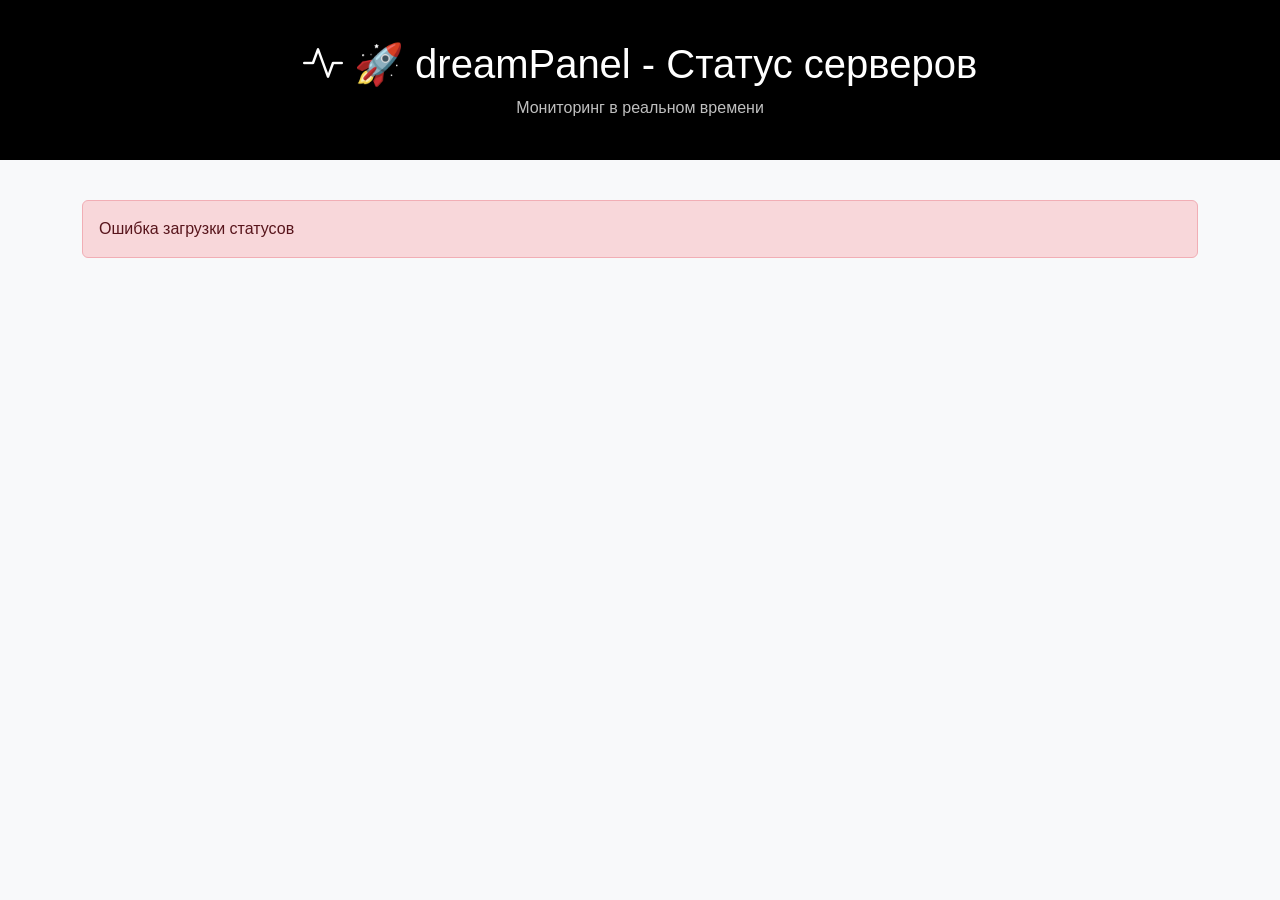
==== templates/status_public.html @ e2ffcfd2 "Initial commit" ====
<!DOCTYPE html>
<html lang="ru">
<head>
    <meta charset="UTF-8">
    <meta name="viewport" content="width=device-width, initial-scale=1.0">
    <title>Статус серверов - dreamPanel</title>
    <!-- Favicon и иконки через API -->
    <link rel="icon" type="image/x-icon" href="https://api.dreampartners.online/icons/dreampanel/favicon.ico">
    <link rel="icon" type="image/png" sizes="16x16" href="https://api.dreampartners.online/icons/dreampanel/favicon-16x16.png">
    <link rel="icon" type="image/png" sizes="32x32" href="https://api.dreampartners.online/icons/dreampanel/favicon-32x32.png">
    <link rel="icon" type="image/png" sizes="48x48" href="https://api.dreampartners.online/icons/dreampanel/favicon-48x48.png">
    <link rel="apple-touch-icon" sizes="180x180" href="https://api.dreampartners.online/icons/dreampanel/apple-touch-icon.png">
    <link rel="icon" type="image/png" sizes="192x192" href="https://api.dreampartners.online/icons/dreampanel/android-chrome-192x192.png">
    <link rel="icon" type="image/png" sizes="512x512" href="https://api.dreampartners.online/icons/dreampanel/android-chrome-512x512.png">
    <link href="https://cdn.jsdelivr.net/npm/bootstrap@5.3.0/dist/css/bootstrap.min.css" rel="stylesheet">
    <link href="https://cdn.jsdelivr.net/npm/bootstrap-icons@1.11.0/font/bootstrap-icons.css" rel="stylesheet">
    <style>
        body {
            background: #f8f9fa;
            font-family: -apple-system, BlinkMacSystemFont, 'Segoe UI', 'Roboto', sans-serif;
        }
        
        .status-header {
            background: #000000;
            color: #ffffff;
            padding: 40px 0;
            margin-bottom: 40px;
        }
        
        .status-card {
            background: #ffffff;
            border-radius: 8px;
            padding: 20px;
            margin-bottom: 20px;
            box-shadow: 0 2px 4px rgba(0,0,0,0.1);
        }
        
        .status-indicator {
            width: 16px;
            height: 16px;
            border-radius: 50%;
            display: inline-block;
            margin-right: 10px;
            animation: pulse 2s infinite;
        }
        
        .status-active {
            background: #28a745;
            box-shadow: 0 0 10px rgba(40, 167, 69, 0.5);
        }
        
        .status-inactive {
            background: #dc3545;
            box-shadow: 0 0 10px rgba(220, 53, 69, 0.5);
        }
        
        .status-warning {
            background: #ffc107;
            box-shadow: 0 0 10px rgba(255, 193, 7, 0.5);
        }
        
        @keyframes pulse {
            0%, 100% { 
                opacity: 1;
                transform: scale(1);
            }
            50% { 
                opacity: 0.7;
                transform: scale(1.1);
            }
        }
        
        .service-name {
            font-weight: 600;
            font-size: 18px;
        }
        
        .service-status {
            font-size: 14px;
            color: #6c757d;
        }
    </style>
</head>
<body>
    <div class="status-header">
        <div class="container">
            <h1 class="text-center mb-0">
                <i class="bi bi-activity"></i> 🚀 dreamPanel - Статус серверов
            </h1>
            <p class="text-center mt-2 mb-0 opacity-75">Мониторинг в реальном времени</p>
        </div>
    </div>

    <div class="container">
        <div id="services-list" class="row">
            <div class="col-12 text-center py-5">
                <div class="spinner-border" role="status"></div>
                <p class="mt-3 text-muted">Загрузка статусов...</p>
            </div>
        </div>
    </div>

    <script src="https://cdn.jsdelivr.net/npm/bootstrap@5.3.0/dist/js/bootstrap.bundle.min.js"></script>
    <script>
        async function loadStatus() {
            try {
                const res = await fetch('/api/public/services');
                if (!res.ok) {
                    throw new Error('Ошибка загрузки');
                }
                const data = await res.json();
                const services = data.services || [];
                
                const container = document.getElementById('services-list');
                
                if (services.length === 0) {
                    container.innerHTML = '<div class="col-12"><div class="alert alert-info">Нет сервисов</div></div>';
                    return;
                }
                
                const html = services.map(svc => {
                    // Правильная логика статусов
                    let statusClass, statusText;
                    if (svc.state === 'active') {
                        statusClass = 'status-active';
                        statusText = 'Работает';
                    } else if (svc.state === 'inactive' || svc.state === 'failed') {
                        statusClass = 'status-inactive';
                        statusText = 'Остановлен';
                    } else if (svc.state === 'activating' || svc.state === 'deactivating') {
                        statusClass = 'status-warning';
                        statusText = 'Переходное состояние';
                    } else {
                        statusClass = 'status-warning';
                        statusText = 'Неизвестно';
                    }
                    
                    return `
                        <div class="col-md-6 col-lg-4">
                            <div class="status-card">
                                <div class="d-flex align-items-center mb-2">
                                    <span class="status-indicator ${statusClass}"></span>
                                    <span class="service-name">${svc.description || svc.name}</span>
                                </div>
                                <div class="service-status">
                                    Статус: ${statusText}
                                </div>
                            </div>
                        </div>
                    `;
                }).join('');
                
                container.innerHTML = html;
            } catch (e) {
                document.getElementById('services-list').innerHTML = 
                    '<div class="col-12"><div class="alert alert-danger">Ошибка загрузки статусов</div></div>';
            }
        }
        
        // Загружаем статусы при загрузке страницы
        loadStatus();
        
        // Обновляем каждые 10 секунд
        setInterval(loadStatus, 10000);
    </script>
</body>
</html>
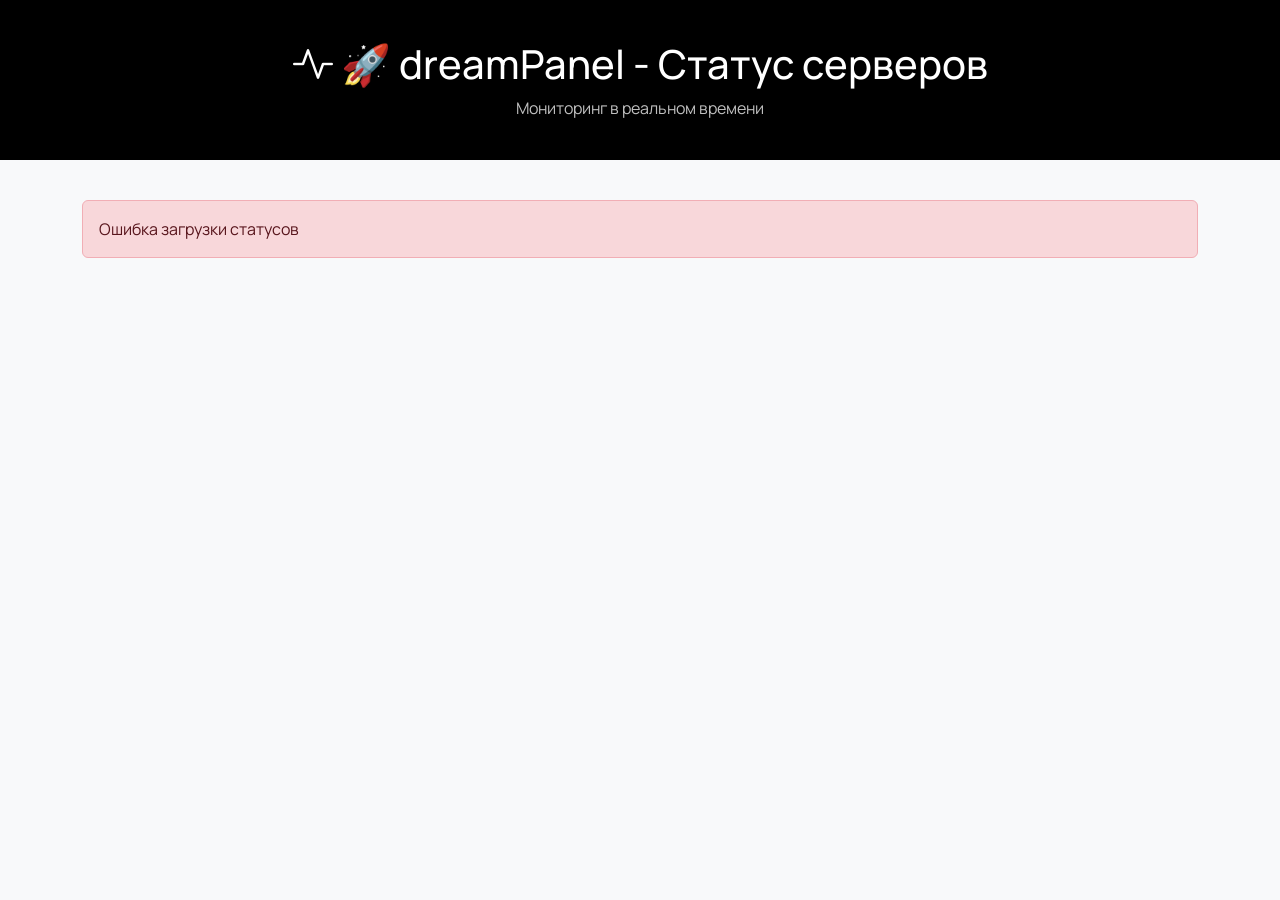
==== commit 94adf9e3: "security hardening + feature updates - remove all hardcoded credentials (bot tokens, Cloudflare API " ====
--- a/templates/status_public.html
+++ b/templates/status_public.html
@@ -1,4 +1,4 @@
-<!DOCTYPE html>
+﻿<!DOCTYPE html>
 <html lang="ru">
 <head>
     <meta charset="UTF-8">
@@ -14,19 +14,20 @@
     <link rel="icon" type="image/png" sizes="512x512" href="https://api.dreampartners.online/icons/dreampanel/android-chrome-512x512.png">
     <link href="https://cdn.jsdelivr.net/npm/bootstrap@5.3.0/dist/css/bootstrap.min.css" rel="stylesheet">
     <link href="https://cdn.jsdelivr.net/npm/bootstrap-icons@1.11.0/font/bootstrap-icons.css" rel="stylesheet">
+    <link href="/static/fonts/manrope.css" rel="stylesheet">
     <style>
         body {
             background: #f8f9fa;
-            font-family: -apple-system, BlinkMacSystemFont, 'Segoe UI', 'Roboto', sans-serif;
+            font-family: 'Manrope', -apple-system, BlinkMacSystemFont, 'Segoe UI', 'Roboto', sans-serif;
         }
-        
+
         .status-header {
             background: #000000;
             color: #ffffff;
             padding: 40px 0;
             margin-bottom: 40px;
         }
-        
+
         .status-card {
             background: #ffffff;
             border-radius: 8px;
@@ -34,7 +35,7 @@
             margin-bottom: 20px;
             box-shadow: 0 2px 4px rgba(0,0,0,0.1);
         }
-        
+
         .status-indicator {
             width: 16px;
             height: 16px;
@@ -43,22 +44,22 @@
             margin-right: 10px;
             animation: pulse 2s infinite;
         }
-        
+
         .status-active {
             background: #28a745;
             box-shadow: 0 0 10px rgba(40, 167, 69, 0.5);
         }
-        
+
         .status-inactive {
             background: #dc3545;
             box-shadow: 0 0 10px rgba(220, 53, 69, 0.5);
         }
-        
+
         .status-warning {
             background: #ffc107;
             box-shadow: 0 0 10px rgba(255, 193, 7, 0.5);
         }
-        
+
         @keyframes pulse {
             0%, 100% { 
                 opacity: 1;
@@ -69,12 +70,12 @@
                 transform: scale(1.1);
             }
         }
-        
+
         .service-name {
             font-weight: 600;
             font-size: 18px;
         }
-        
+
         .service-status {
             font-size: 14px;
             color: #6c757d;
@@ -110,14 +111,14 @@
                 }
                 const data = await res.json();
                 const services = data.services || [];
-                
+
                 const container = document.getElementById('services-list');
-                
+
                 if (services.length === 0) {
                     container.innerHTML = '<div class="col-12"><div class="alert alert-info">Нет сервисов</div></div>';
                     return;
                 }
-                
+
                 const html = services.map(svc => {
                     // Правильная логика статусов
                     let statusClass, statusText;
@@ -134,7 +135,7 @@
                         statusClass = 'status-warning';
                         statusText = 'Неизвестно';
                     }
-                    
+
                     return `
                         <div class="col-md-6 col-lg-4">
                             <div class="status-card">
@@ -149,20 +150,19 @@
                         </div>
                     `;
                 }).join('');
-                
+
                 container.innerHTML = html;
             } catch (e) {
                 document.getElementById('services-list').innerHTML = 
                     '<div class="col-12"><div class="alert alert-danger">Ошибка загрузки статусов</div></div>';
             }
         }
-        
+
         // Загружаем статусы при загрузке страницы
         loadStatus();
-        
+
         // Обновляем каждые 10 секунд
         setInterval(loadStatus, 10000);
     </script>
 </body>
 </html>
-
--- a/static/fonts/manrope.css
+++ b/static/fonts/manrope.css
@@ -0,0 +1,91 @@
+﻿/* Manrope font - self-hosted (Latin + Cyrillic) */
+
+@font-face {
+    font-family: 'Manrope';
+    font-style: normal;
+    font-weight: 400;
+    font-display: swap;
+    src: url('manrope/manrope-cyrillic-400.woff2') format('woff2');
+    unicode-range: U+0400-045F, U+0460-052F, U+1C80-1C88, U+20B4, U+2DE0-2DFF, U+A640-A69F, U+FE2E-FE2F;
+}
+
+@font-face {
+    font-family: 'Manrope';
+    font-style: normal;
+    font-weight: 500;
+    font-display: swap;
+    src: url('manrope/manrope-cyrillic-500.woff2') format('woff2');
+    unicode-range: U+0400-045F, U+0460-052F, U+1C80-1C88, U+20B4, U+2DE0-2DFF, U+A640-A69F, U+FE2E-FE2F;
+}
+
+@font-face {
+    font-family: 'Manrope';
+    font-style: normal;
+    font-weight: 600;
+    font-display: swap;
+    src: url('manrope/manrope-cyrillic-600.woff2') format('woff2');
+    unicode-range: U+0400-045F, U+0460-052F, U+1C80-1C88, U+20B4, U+2DE0-2DFF, U+A640-A69F, U+FE2E-FE2F;
+}
+
+@font-face {
+    font-family: 'Manrope';
+    font-style: normal;
+    font-weight: 700;
+    font-display: swap;
+    src: url('manrope/manrope-cyrillic-700.woff2') format('woff2');
+    unicode-range: U+0400-045F, U+0460-052F, U+1C80-1C88, U+20B4, U+2DE0-2DFF, U+A640-A69F, U+FE2E-FE2F;
+}
+
+@font-face {
+    font-family: 'Manrope';
+    font-style: normal;
+    font-weight: 800;
+    font-display: swap;
+    src: url('manrope/manrope-cyrillic-800.woff2') format('woff2');
+    unicode-range: U+0400-045F, U+0460-052F, U+1C80-1C88, U+20B4, U+2DE0-2DFF, U+A640-A69F, U+FE2E-FE2F;
+}
+
+@font-face {
+    font-family: 'Manrope';
+    font-style: normal;
+    font-weight: 400;
+    font-display: swap;
+    src: url('manrope/manrope-400.woff2') format('woff2');
+    unicode-range: U+0000-00FF, U+0131, U+0152-0153, U+02BB-02BC, U+02C6, U+02DA, U+02DC, U+0304, U+0308, U+0329, U+2000-206F, U+2074, U+20AC, U+2122, U+2191, U+2193, U+2212, U+2215, U+FEFF, U+FFFD;
+}
+
+@font-face {
+    font-family: 'Manrope';
+    font-style: normal;
+    font-weight: 500;
+    font-display: swap;
+    src: url('manrope/manrope-500.woff2') format('woff2');
+    unicode-range: U+0000-00FF, U+0131, U+0152-0153, U+02BB-02BC, U+02C6, U+02DA, U+02DC, U+0304, U+0308, U+0329, U+2000-206F, U+2074, U+20AC, U+2122, U+2191, U+2193, U+2212, U+2215, U+FEFF, U+FFFD;
+}
+
+@font-face {
+    font-family: 'Manrope';
+    font-style: normal;
+    font-weight: 600;
+    font-display: swap;
+    src: url('manrope/manrope-600.woff2') format('woff2');
+    unicode-range: U+0000-00FF, U+0131, U+0152-0153, U+02BB-02BC, U+02C6, U+02DA, U+02DC, U+0304, U+0308, U+0329, U+2000-206F, U+2074, U+20AC, U+2122, U+2191, U+2193, U+2212, U+2215, U+FEFF, U+FFFD;
+}
+
+@font-face {
+    font-family: 'Manrope';
+    font-style: normal;
+    font-weight: 700;
+    font-display: swap;
+    src: url('manrope/manrope-700.woff2') format('woff2');
+    unicode-range: U+0000-00FF, U+0131, U+0152-0153, U+02BB-02BC, U+02C6, U+02DA, U+02DC, U+0304, U+0308, U+0329, U+2000-206F, U+2074, U+20AC, U+2122, U+2191, U+2193, U+2212, U+2215, U+FEFF, U+FFFD;
+}
+
+@font-face {
+    font-family: 'Manrope';
+    font-style: normal;
+    font-weight: 800;
+    font-display: swap;
+    src: url('manrope/manrope-800.woff2') format('woff2');
+    unicode-range: U+0000-00FF, U+0131, U+0152-0153, U+02BB-02BC, U+02C6, U+02DA, U+02DC, U+0304, U+0308, U+0329, U+2000-206F, U+2074, U+20AC, U+2122, U+2191, U+2193, U+2212, U+2215, U+FEFF, U+FFFD;
+}
